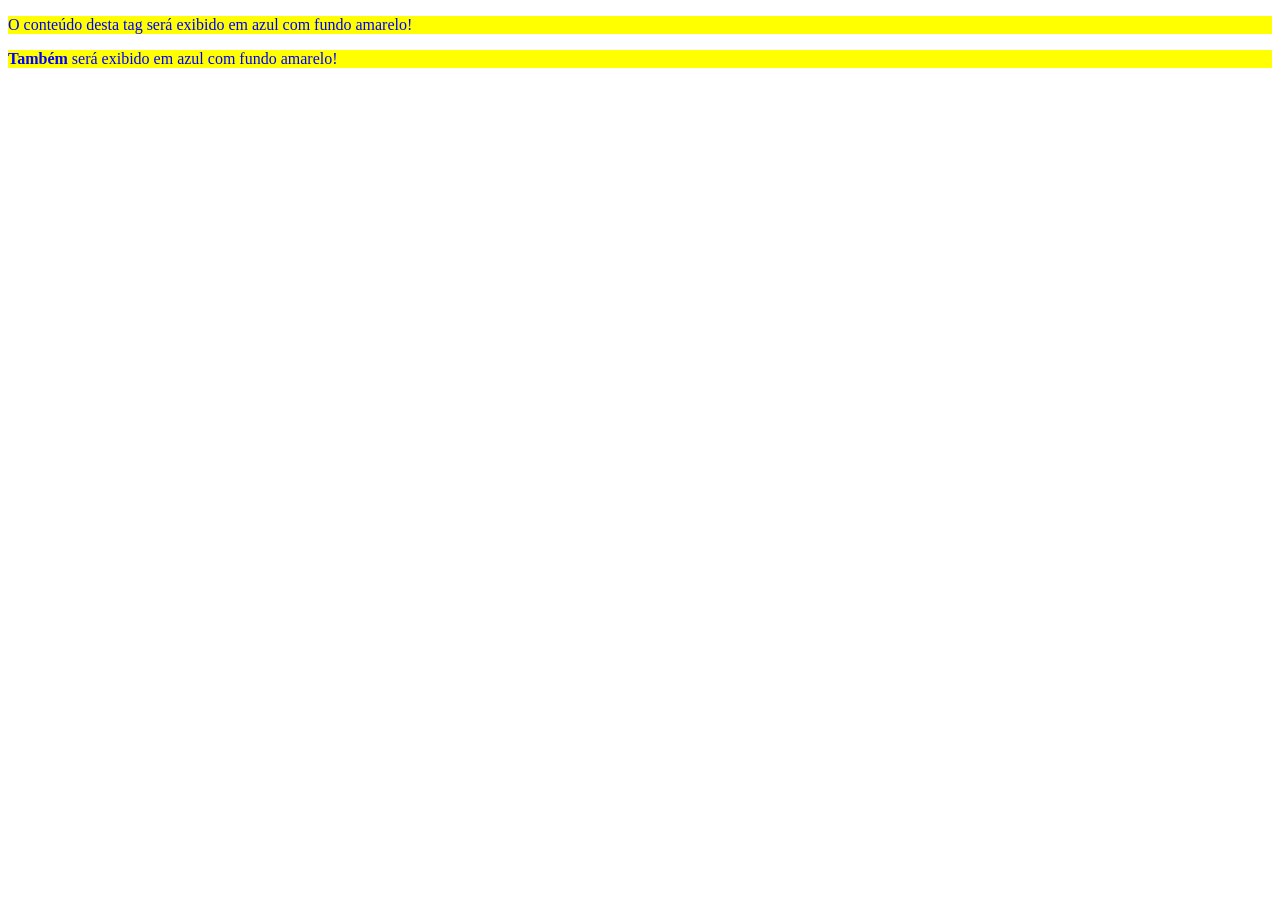
==== aula-1905/arquivo_externo/index.html @ e1b5a289 "aula 19/05" ====
<!DOCTYPE html>
<html>
  <head>
    <meta charset="utf-8" />
    <title>MusicDot | Sobre a empresa</title>
    <!--	Inclusão	do	arquivo	CSS	-->
    <link rel="stylesheet" href="estilos.css" />
  </head>
  <body>
    <p>O conteúdo desta tag será exibido em azul com fundo amarelo!</p>
    <p><strong>Também</strong> será exibido em azul com fundo amarelo!</p>
  </body>
</html>
---- aula-1905/arquivo_externo/estilos.css ----
p{
    color: blue;
    background-color: yellow;
}
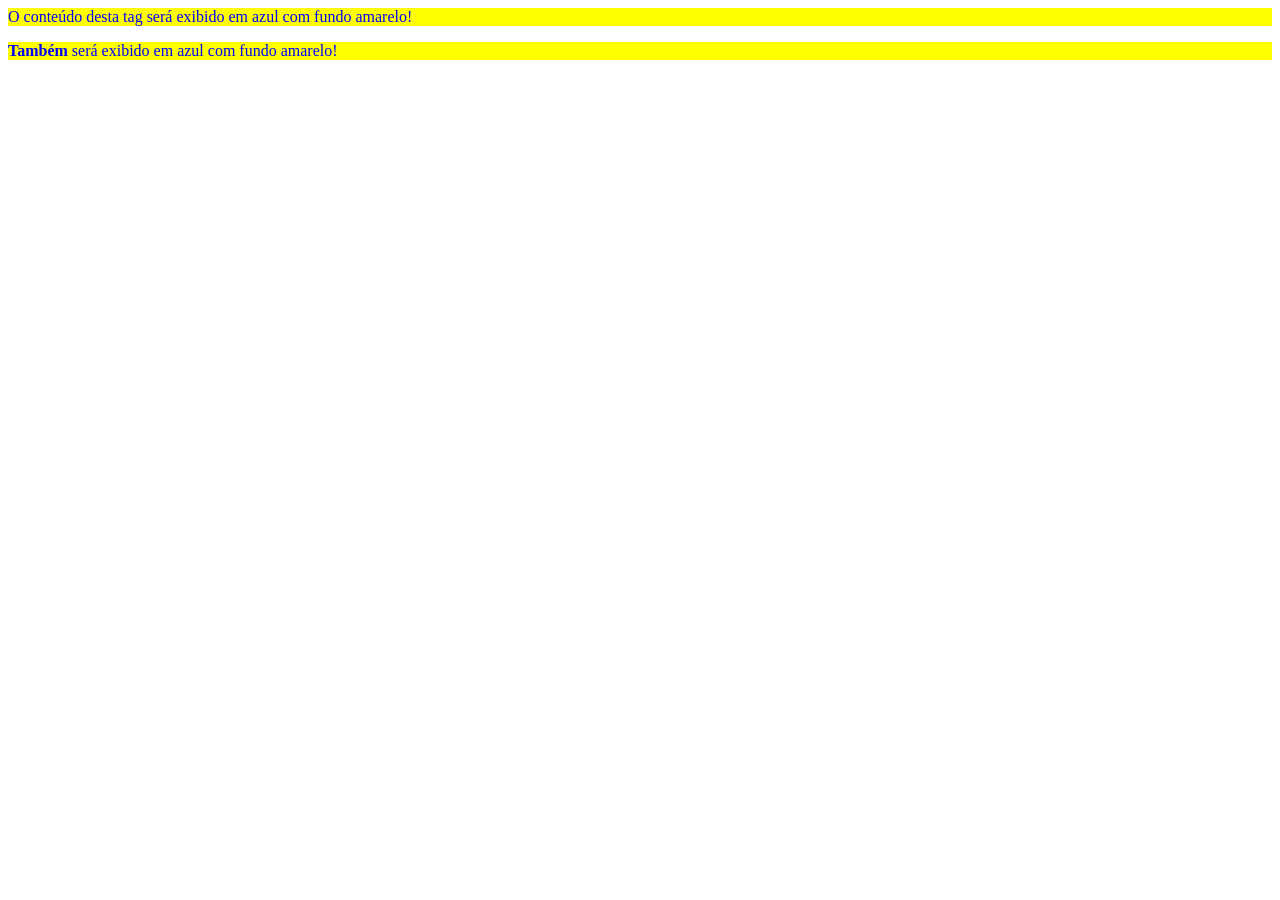
==== commit 1f76a07c: "aula2605" ====
--- a/aula-1905/arquivo_externo/index.html
+++ b/aula-1905/arquivo_externo/index.html
@@ -1,4 +1,3 @@
-<!DOCTYPE html>
 <html>
   <head>
     <meta charset="utf-8" />
--- a/aula-1905/arquivo_externo/estilos.css
+++ b/aula-1905/arquivo_externo/estilos.css
@@ -1,4 +1,4 @@
-p{
-    color: blue;
-    background-color: yellow;
+p {
+    color:	blue;
+background-color:	yellow;
 }
